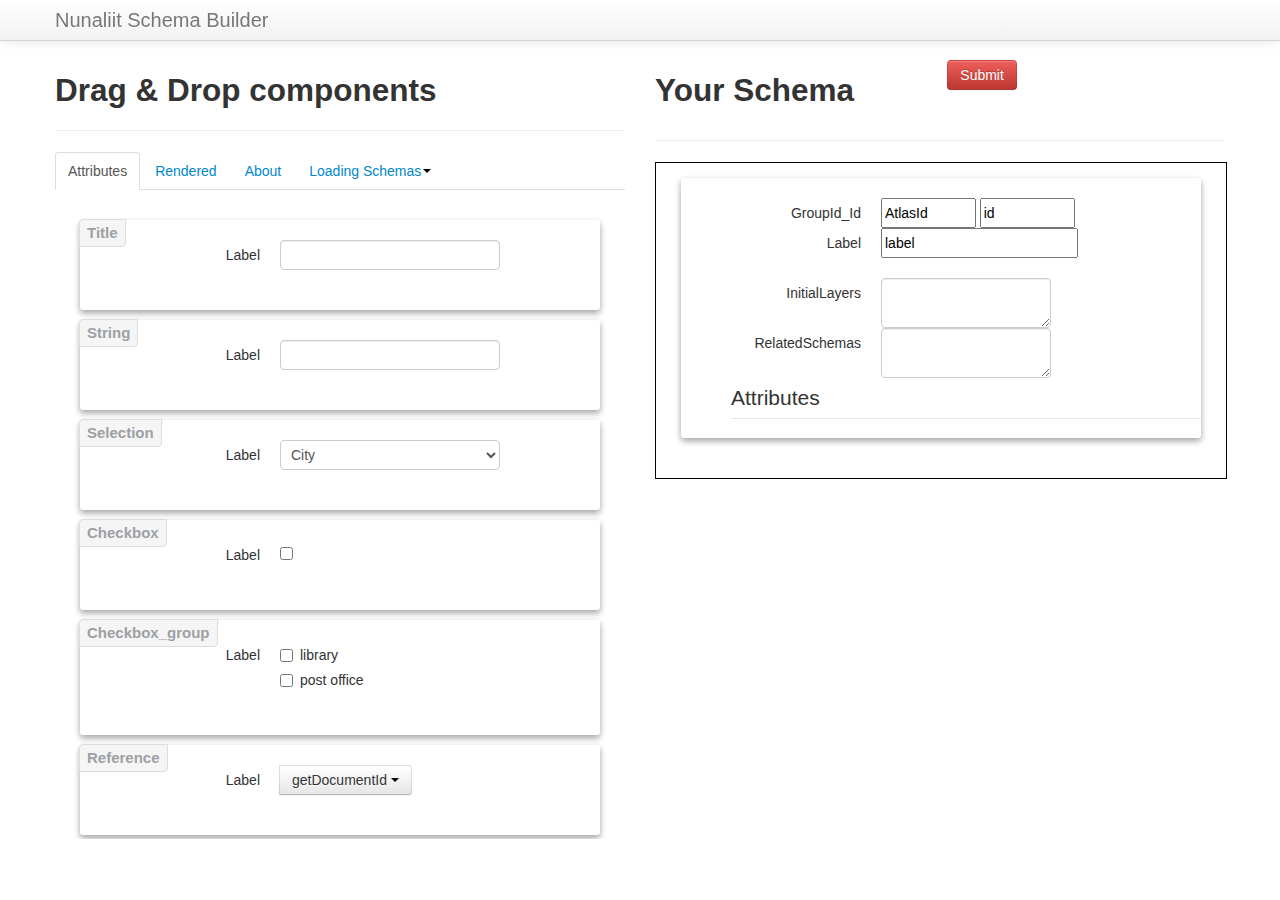
==== index-dev.html @ 49090f8e "init-commit" ====
<!DOCTYPE html>
<html lang="en">
  <head>
    <meta charset="utf-8">
    <title>Bootstrap Form Builder</title>
    <meta name="viewport" content="width=device-width, initial-scale=1.0">
    <meta name="description" content="">
    <meta name="author" content="">

    <link href="assets/css/custom.css" rel="stylesheet">
    <link href="assets/css/lib/bootstrap.min.css" rel="stylesheet">
    <link href="assets/css/lib/bootstrap-responsive.min.css" rel="stylesheet">
    
    <!--[if lt IE 9]>
    <script src="//html5shim.googlecode.com/svn/trunk/html5.js"></script>
    <![endif]-->


    <link rel="shortcut icon" href="images/favicon.ico">
    <link rel="apple-touch-icon" href="images/apple-touch-icon.png">
    <link rel="apple-touch-icon" sizes="72x72" href="images/apple-touch-icon-72x72.png">
    <link rel="apple-touch-icon" sizes="114x114" href="images/apple-touch-icon-114x114.png">
  </head>

  <body>

    <div class="navbar navbar-fixed-top">
      <div class="navbar-inner">

        <div class="container">
          <a class="brand" href="#">Nunaliit Schema Builder</a>
        </div>

      </div>
    </div>
    <div class="container">
      <div class="row clearfix">


        <!-- Components -->
        <div class="span6">
          <h2>Drag & Drop components</h2>
          <hr>
          <div class="tabbable">
            <ul class="nav nav-tabs" id="formtabs">
              <!-- Tab nav -->
            </ul>
            <form class="form-horizontal" id="components">
              <fieldset>
                <div class="tab-content">
                  <!-- Tabs of snippets go here -->
                </div>
              </fieldset>
            </form>
          </div>
        </div>
        <!-- / Components -->
	<!-- Building Form. -->
        <div class="span6">
          <div class="clearfix">
			<div class="row-fluid">
				<div class="span6">
            		<h2>Your Schema</h2>
				</div>
				<div class="span6">
								
                    <a href="#myModal" role="button" class="btn btn-danger schemsubmit" data-toggle="modal">Submit</a>
     
                    <!-- Modal -->
                    <div id="myModal" class="modal hide fade" tabindex="-1" role="dialog" aria-labelledby="myModalLabel" aria-hidden="true">
                      <div class="modal-header">
                        <button type="button" class="close" data-dismiss="modal" aria-hidden="true">×</button>
                        <h3 id="myModalLabel">Modal header</h3>
                      </div>
                      <div class="modal-body">
                        <p>!!!!!!!! Get Rid of Vim Now !!!!!!!!</p>
                      </div>
                      <div class="modal-footer">
                        <button class="btn" data-dismiss="modal" aria-hidden="true">Close</button>
                        <button class="btn btn-primary">Save changes</button>
                      </div>
                    </div>

                    
				</div>

		</div>
			<hr>
            <div id="build">
              <form id="target" class="form-horizontal">
              </form>
            </div>
          </div>
        </div>
        <!-- / Building Form. -->
      </div>


    </div> <!-- /container -->

    <script data-main="assets/js/main.js" src="assets/js/lib/require.js" ></script>

  </body>
</html>
---- assets/css/custom.css ----
body {
  padding-top: 60px; /* 60px to make the container go all the way to the bottom of the topbar */
  padding-bottom: 10px;
  position: relative;
}

@media (max-width: 979px) {
  body {
    padding-top: 0px;
  }
}

#components {
  min-height: 500px;
}


#build #target div.component:first-of-type{
  max-width: 480px;
  height : auto;
  padding: 20px;
  margin-left: 20px;
  margin-right: 20px ;
  background: #FFF;
  margin-top: 10px;
  box-shadow: 0 3px 6px rgba(0,0,0,0.16), 0 3px 6px rgba(0,0,0,0.23);
  transition: all 0.3s;
  border-radius: 3px;
}



.component{
  max-width: 480px;
  display: block;
  
  position: relative;
  height: 100%;
  padding: 20px;
  margin: auto;
  margin-bottom: 10px;
  background: #FFF;
  margin-top: 10px;
  box-shadow: 0 3px 6px rgba(0,0,0,0.16), 0 3px 6px rgba(0,0,0,0.23);
  transition: all 0.3s;
  border-radius: 3px;
}
.component span#schema-attribute-type-label {
  position: absolute;
  top: -1px;
  left: -1px;
  padding: 3px 7px;
  font-size: 15px;
  font-weight: bold;
  background-color: #f5f5f5;
  border: 1px solid #ddd;
  color: #9da0a4;
  -webkit-border-radius: 4px 0 4px 0;
  -moz-border-radius: 4px 0 4px 0;
  border-radius: 4px 0 4px 0;
}

.component:hover{
  box-shadow: 0 14px 28px rgba(0,0,0,0.25), 0 10px 10px rgba(0,0,0,0.22);
  transition: all 0.3s;
  transform: translateZ(10px);
}

.tab-content {
    overflow-y: auto;
    height : 629px;
}

#target fieldset {
  border: 1px solid #000;
  min-height: 200px;
  padding: 5px;
  padding-bottom: 30px;
}


.component {
  cursor: grab;
}

.popover .n2id-label-in-popover {
  cursor: pointer;
}

.temp {
  width: 100%;
  height: 100%;
  background: transparent;
  position: absolute;
  z-index: 999999;
  top: 0;
  overflow-x: hidden;
  left: 0;
  cursor: move;
}
.temp label.checkbox{
  cursor: move;
}

.temp input{
  cursor:move;
}

.temp button{
  cursor:move;
}
.temp select{
  cursor:move;
}

textarea {
  resize: vertical;
}


.popover {
  z-index: 9999999;
}
.popover .control-group {
  cursor: default;
}

.popover input {
  cursor: text;
}



.temp span#schema-attribute-type-label {
  position: absolute;
  top: -1px;
  left: -1px;
  padding: 3px 7px;
  font-size: 15px;
  font-weight: bold;
  background-color: #f5f5f5;
  border: 1px solid #ddd;
  color: #9da0a4;
  -webkit-border-radius: 4px 0 4px 0;
  -moz-border-radius: 4px 0 4px 0;
  border-radius: 4px 0 4px 0;
}

.temp form {
  padding: 20px;
  border: 1px dotted #ccc;
  position: absolute;
  background: white;
  box-shadow: 0px 0px 30px #999;
  -webkit-transition: -webkit-transform 0.1s ease-out;
  overflow: hidden;
}

#render{
  min-height: 500px;
  font-family: monospace;
}

/* Popovers now are appended to their parent rather
than to the body/main document as they once were.
We need to over-ride some inherited stuff.. */
form .popover .controls {
  margin-left: 0;
}

form .popover .control-label {
  text-align: left;
}

form .popover form {
  width: 224px;
}

.popover-content form .btn{
  margin-right: 10px
}

.target::after{
  float:left;
  content: " ";
  display: block;
  height: 70px;
  margin-top: 3px;
  position: relative;
  z-index: -1;
  background: #f0f0f0;
  width: 100%;
  border: 2px dashed #d1d1d1;
}

#target, #input, #radioscheckboxes, #select, #buttons {
 -webkit-touch-callout: none;
 -webkit-user-select: none;
 -khtml-user-select: none;
 -moz-user-select: none;
 -ms-user-select: none;
 user-select: none;
}


#target fieldset{
 overflow: hidden;
 margin-right: 20px;
}
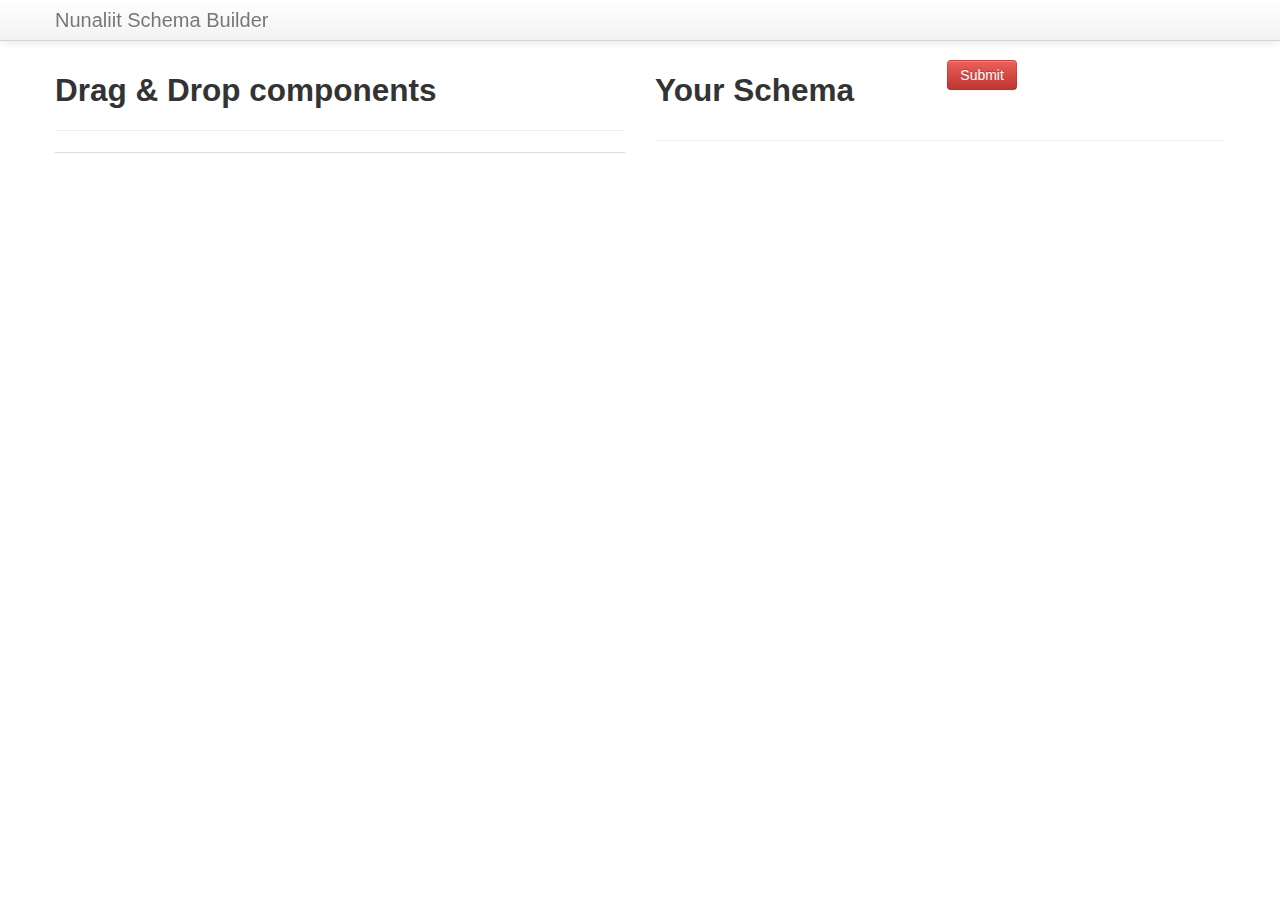
==== commit bd097679: "add date picker" ====
--- a/index-dev.html
+++ b/index-dev.html
@@ -10,7 +10,7 @@
     <link href="assets/css/custom.css" rel="stylesheet">
     <link href="assets/css/lib/bootstrap.min.css" rel="stylesheet">
     <link href="assets/css/lib/bootstrap-responsive.min.css" rel="stylesheet">
-    
+    <link href="assets/css/lib/jquery-ui.css" rel="stylesheet">
     <!--[if lt IE 9]>
     <script src="//html5shim.googlecode.com/svn/trunk/html5.js"></script>
     <![endif]-->
